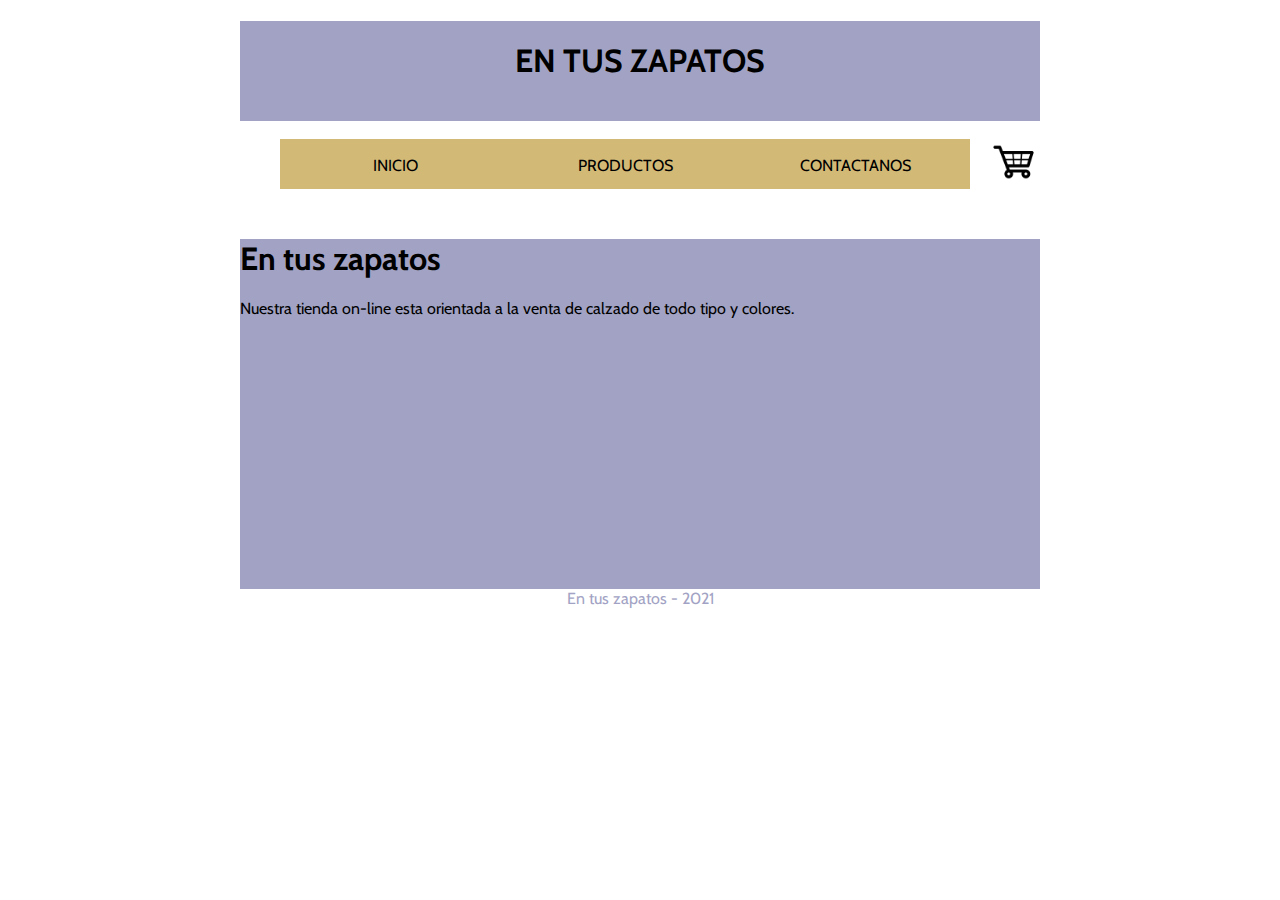
==== index.html @ 9b2bd8d0 "Merge branch 'main' into isa" ====
<!DOCTYPE html>
<html>
<head>
	<meta charset="utf-8">
	<link rel="stylesheet" type="text/css" href="css/estiloindex.css" />
	<script src="#" type="text/javascript"></script>
	<link rel="preconnect" href="https://fonts.gstatic.com">
	<link href="https://fonts.googleapis.com/css2?family=Cabin&display=swap" rel="stylesheet">
	<title>En tus zapatos</title>
</head>
<body>
	<header>
		<h1>EN TUS ZAPATOS</h1>
	</header>
	<nav>
		<ul>
			<li><a href="#">INICIO</a></li>
			<li><a href="#">PRODUCTOS</a></li>
			<li><a href="html/contacto.html">CONTACTANOS</a></li>
		</ul>
		<img src="img/carrito.png" alt="imagen de carrito"/>
	</nav>
	
	<section>
		<h1>En tus zapatos</h1>
		<article>
			Nuestra tienda on-line esta orientada a la venta de calzado de todo tipo y colores.
		</article>
	</section>
	<footer>
		En tus zapatos - 2021
	</footer>
</body>
</html>
---- css/estiloindex.css ----
*{
    list-style-type: none;
    font-family: 'Cabin', sans-serif;
}
header{
    position: relative;
    width: 800px;
    height: 100px;
    background-color: #A2A3C4;
    margin: 10px auto;
    text-align: center;
    line-height: 80px;
  }
nav{
    position: relative;
    width: 800px;
    height: 80px;
    margin: auto;
    
  }
  nav ul li{  
    background-color: #D3B976 ;
    margin: 2px 0px;/* arria-abajo / derecha-izquierda*/
    padding: 5px; /* margen del ul en el  botón*/
    float: left; /* horizontal*/
    width: 220px;
    height: 40px;
    text-align: center;
    line-height: 40px; /*alinia texto en el horizontal*/
  }
  
  nav ul li a{
    color: black;/*define el color de letra del a*/
    text-decoration: none;/* quita subrayado */
    display: block; /* para espandir el enlace y que ocupe todo el bloque */
    padding: 2px;
  
  }
  nav ul li:hover{ /*  aplicas este estilo al pasar por encima */
    background: #A2A3C4;  
  }

  img{
    float: right;
    width: 50px;
    height: 50px;
  }
  
  section{
    height: 350px;
    width: 800px;
    margin: auto;
    background-color: #A2A3C4;
  }

  footer{
    width: 800px;
    margin: auto;
    text-align: center;
    color: #A2A3C4;
  }
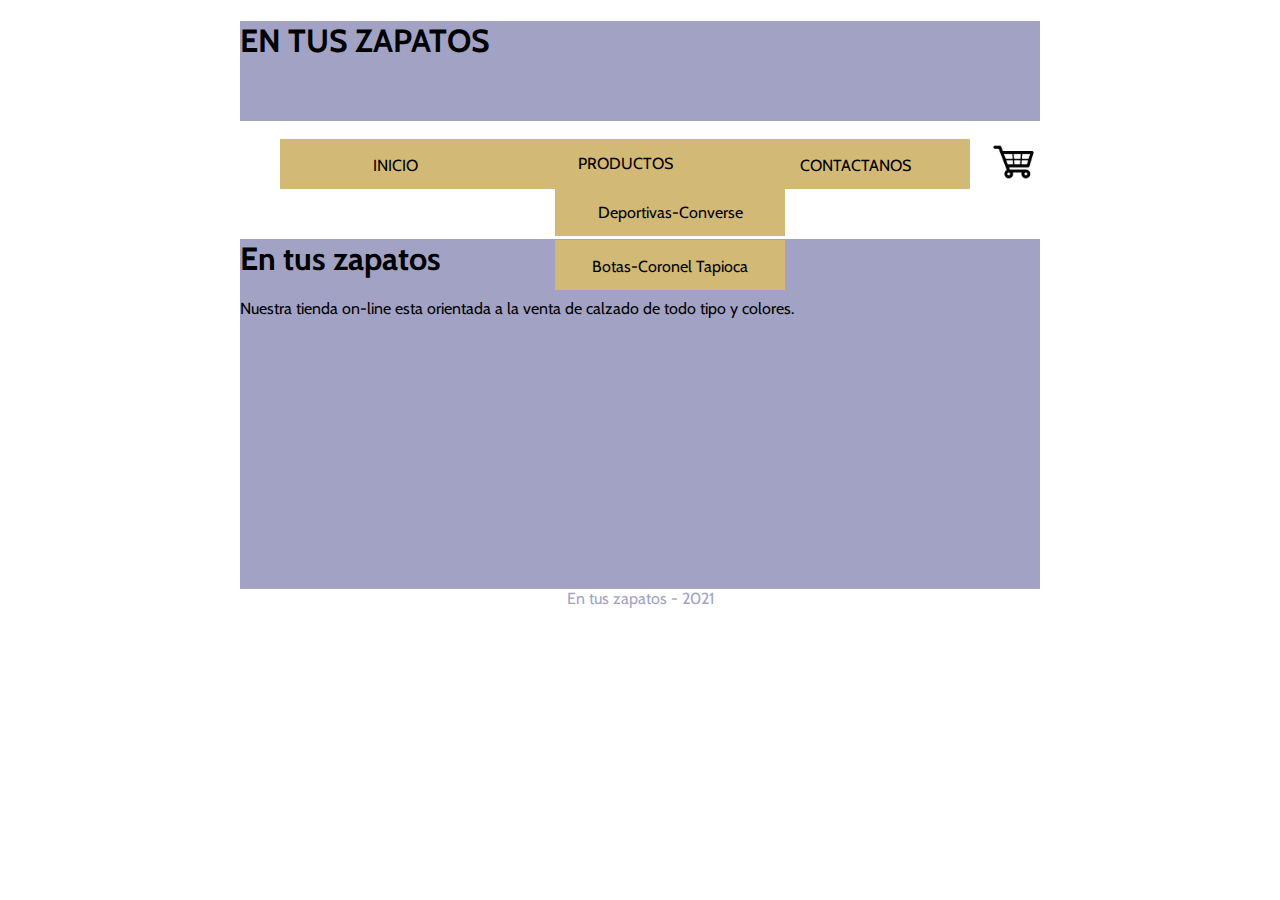
==== commit 95801567: "actualizados los menues" ====
--- a/index.html
+++ b/index.html
@@ -15,7 +15,13 @@
 	<nav>
 		<ul>
 			<li><a href="#">INICIO</a></li>
-			<li><a href="#">PRODUCTOS</a></li>
+			<li>PRODUCTOS
+				<ul>
+					<li><a href="html/zapatos1.html">Deportivas-Converse</a></li>
+					<li><a href="html/zapatos2.html">Botas-Coronel Tapioca</a></li>
+				</ul>
+			</li>
+
 			<li><a href="html/contacto.html">CONTACTANOS</a></li>
 		</ul>
 		<img src="img/carrito.png" alt="imagen de carrito"/>
--- a/css/estiloindex.css
+++ b/css/estiloindex.css
@@ -8,8 +8,6 @@
     height: 100px;
     background-color: #A2A3C4;
     margin: 10px auto;
-    text-align: center;
-    line-height: 80px;
   }
 nav{
     position: relative;
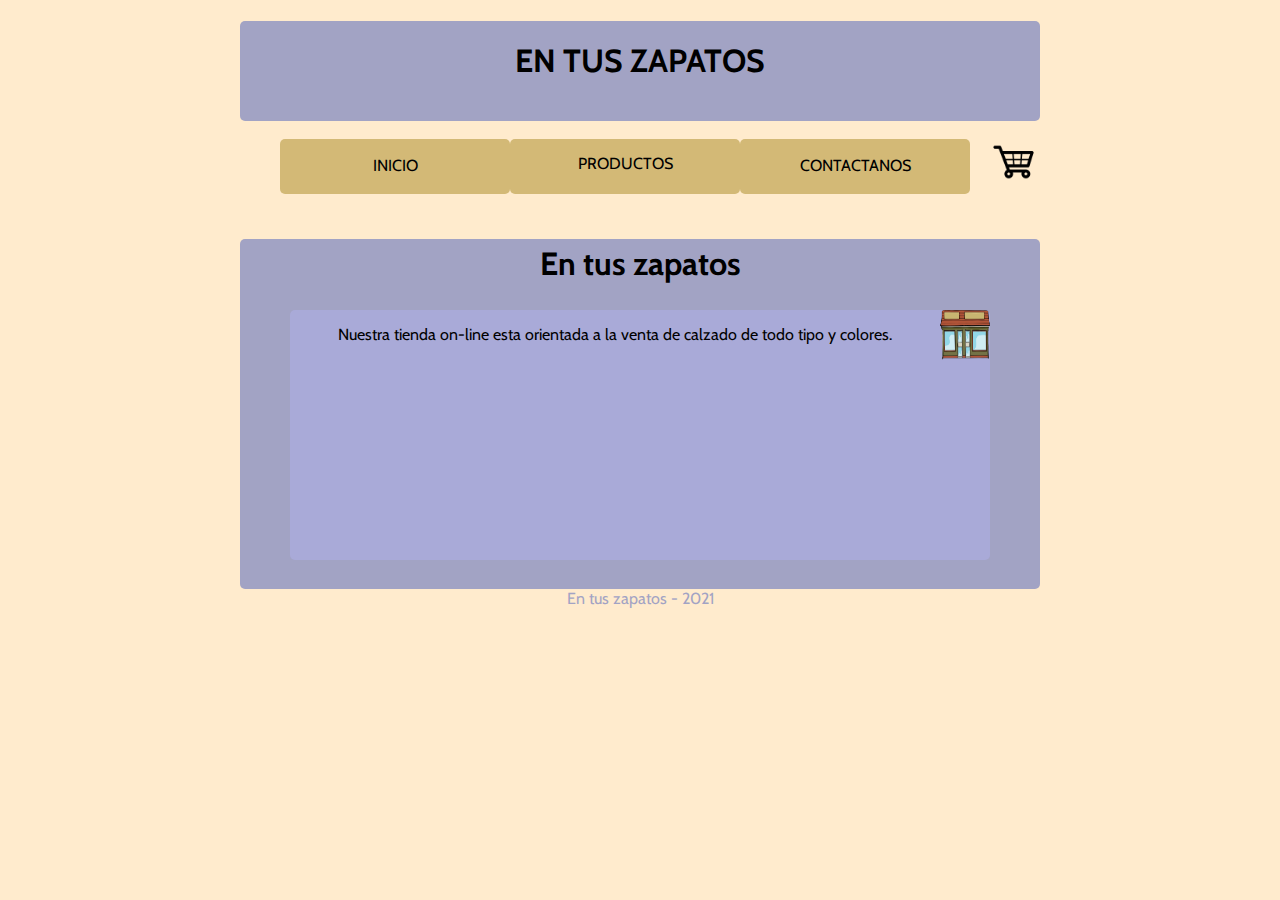
==== commit d77c703d: "cambios imagen tienda" ====
--- a/index.html
+++ b/index.html
@@ -31,6 +31,7 @@
 		<h1>En tus zapatos</h1>
 		<article>
 			Nuestra tienda on-line esta orientada a la venta de calzado de todo tipo y colores.
+			<img class="tienda" src="img/tienda.png">
 		</article>
 	</section>
 	<footer>
--- a/css/estiloindex.css
+++ b/css/estiloindex.css
@@ -1,32 +1,53 @@
 *{
     list-style-type: none;
     font-family: 'Cabin', sans-serif;
+    border-radius: 5px;
 }
+
+html{
+  background-color: blanchedalmond;
+}
+
 header{
     position: relative;
     width: 800px;
     height: 100px;
     background-color: #A2A3C4;
     margin: 10px auto;
+    text-align: center;
+    line-height: 80px;
   }
-nav{
+
+  nav{
     position: relative;
     width: 800px;
     height: 80px;
     margin: auto;
-    
   }
+
   nav ul li{  
     background-color: #D3B976 ;
     margin: 2px 0px;/* arria-abajo / derecha-izquierda*/
     padding: 5px; /* margen del ul en el  botón*/
     float: left; /* horizontal*/
     width: 220px;
-    height: 40px;
+    height: 45px;
     text-align: center;
     line-height: 40px; /*alinia texto en el horizontal*/
   }
-  
+
+  nav ul li ul li{
+    margin: 0px 0px 0px -45px;
+  }
+
+  nav ul li ul li{
+    display: none;
+  }
+
+  nav ul li:hover ul li{
+    display: block;
+  }
+
   nav ul li a{
     color: black;/*define el color de letra del a*/
     text-decoration: none;/* quita subrayado */
@@ -34,6 +55,7 @@
     padding: 2px;
   
   }
+
   nav ul li:hover{ /*  aplicas este estilo al pasar por encima */
     background: #A2A3C4;  
   }
@@ -49,6 +71,15 @@
     width: 800px;
     margin: auto;
     background-color: #A2A3C4;
+    text-align: center;
+    line-height: 50px;
+  }
+  
+  article{
+    width: 700px;
+    background-color:  #a9aad8 ;
+    margin: auto;
+    height: 250px;
   }
 
   footer{
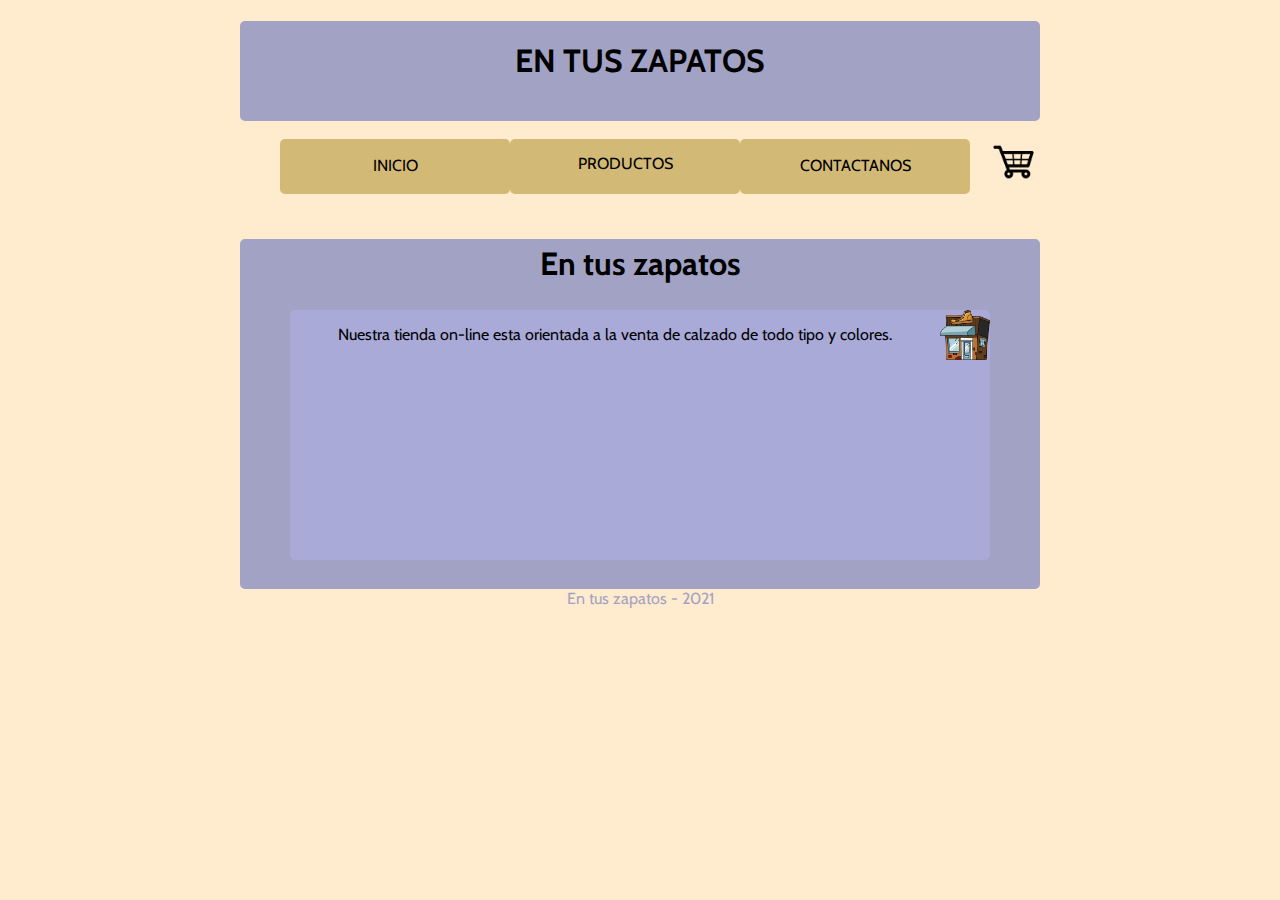
==== commit 36715764: "cambio imagen" ====
--- a/index.html
+++ b/index.html
@@ -31,7 +31,7 @@
 		<h1>En tus zapatos</h1>
 		<article>
 			Nuestra tienda on-line esta orientada a la venta de calzado de todo tipo y colores.
-			<img class="tienda" src="img/tienda.png">
+			<img class="tienda" src="img/tienda2.png">
 		</article>
 	</section>
 	<footer>
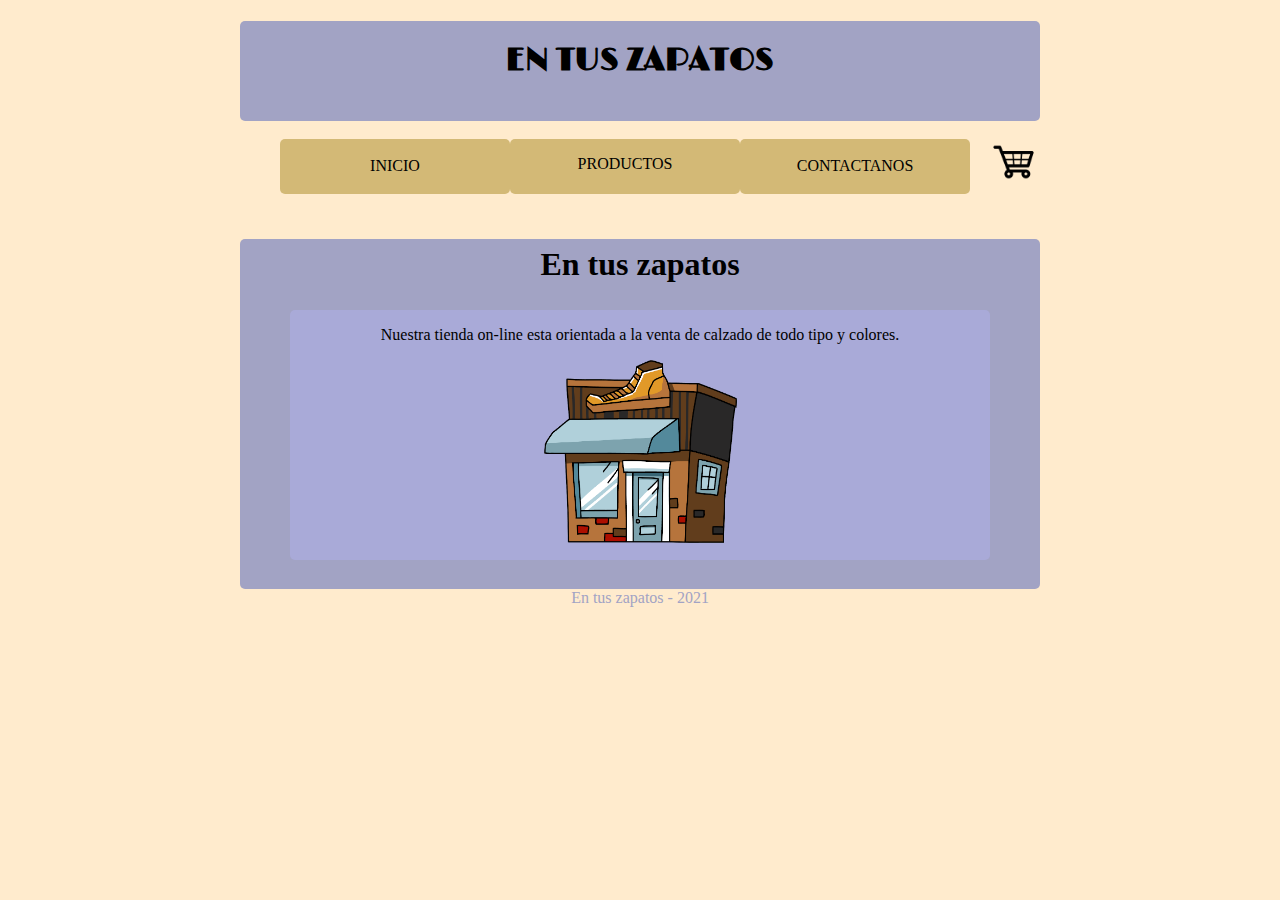
==== commit c13fc023: "tipo de letra titulo" ====
--- a/index.html
+++ b/index.html
@@ -5,7 +5,7 @@
 	<link rel="stylesheet" type="text/css" href="css/estiloindex.css" />
 	<script src="#" type="text/javascript"></script>
 	<link rel="preconnect" href="https://fonts.gstatic.com">
-	<link href="https://fonts.googleapis.com/css2?family=Cabin&display=swap" rel="stylesheet">
+    <link href="https://fonts.googleapis.com/css2?family=Limelight&display=swap" rel="stylesheet">
 	<title>En tus zapatos</title>
 </head>
 <body>
--- a/css/estiloindex.css
+++ b/css/estiloindex.css
@@ -1,6 +1,5 @@
 *{
     list-style-type: none;
-    font-family: 'Cabin', sans-serif;
     border-radius: 5px;
 }
 
@@ -16,6 +15,7 @@
     margin: 10px auto;
     text-align: center;
     line-height: 80px;
+    font-family: 'Limelight', cursive;
   }
 
   nav{
@@ -81,7 +81,12 @@
     margin: auto;
     height: 250px;
   }
-
+  img.tienda{
+    height: 183px;
+    width: 193px;
+    margin:auto;
+    float: none;
+  }
   footer{
     width: 800px;
     margin: auto;
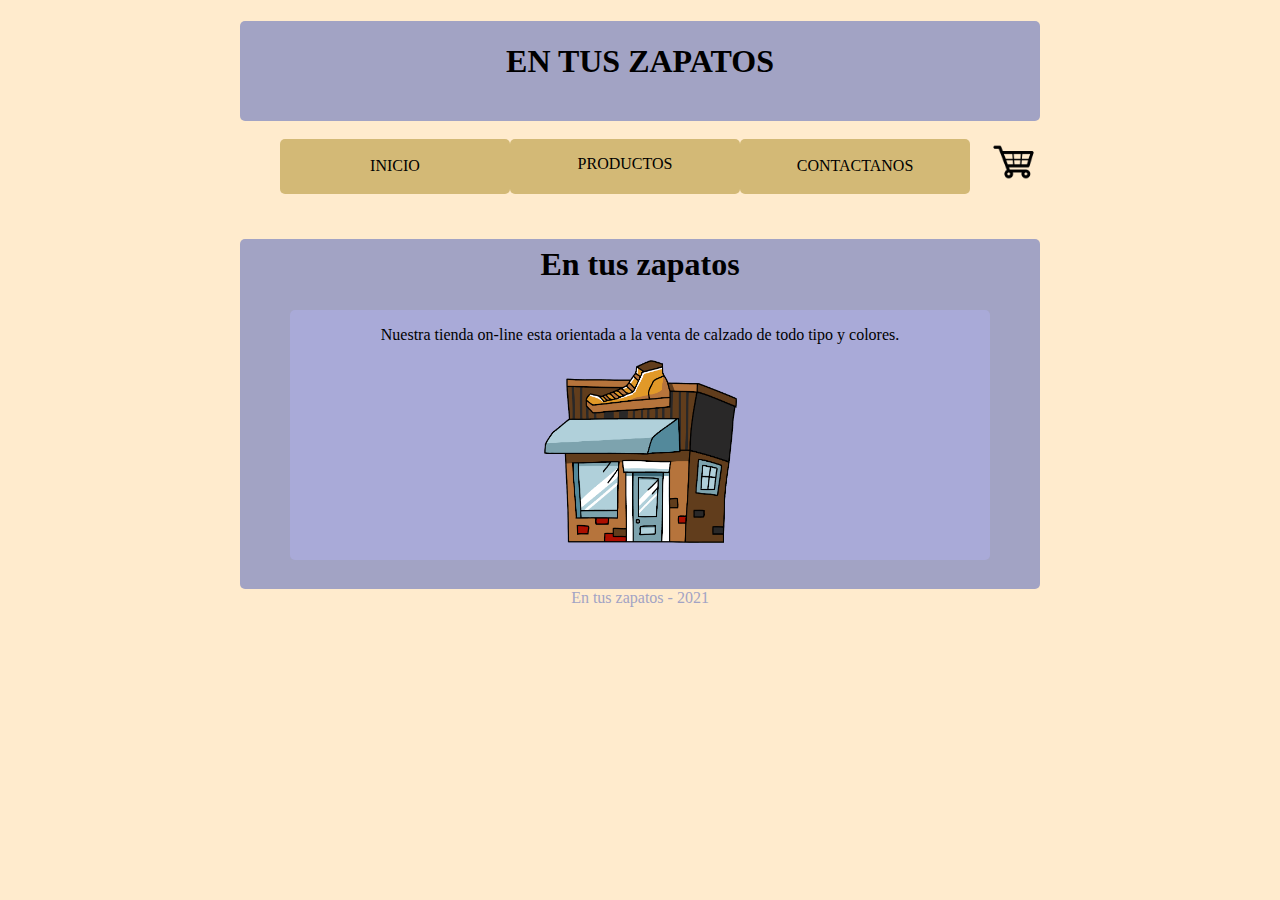
==== commit 14250539: "cambios" ====
--- a/index.html
+++ b/index.html
@@ -5,7 +5,7 @@
 	<link rel="stylesheet" type="text/css" href="css/estiloindex.css" />
 	<script src="#" type="text/javascript"></script>
 	<link rel="preconnect" href="https://fonts.gstatic.com">
-    <link href="https://fonts.googleapis.com/css2?family=Limelight&display=swap" rel="stylesheet">
+	<link href="https://fonts.googleapis.com/css2?family=Cabin&display=swap" rel="stylesheet">
 	<title>En tus zapatos</title>
 </head>
 <body>
@@ -24,9 +24,8 @@
 
 			<li><a href="html/contacto.html">CONTACTANOS</a></li>
 		</ul>
-		<img src="img/carrito.png" alt="imagen de carrito"/>
+		<img id="carrito" src="img/carrito.png" alt="imagen de carrito"/>
 	</nav>
-	
 	<section>
 		<h1>En tus zapatos</h1>
 		<article>
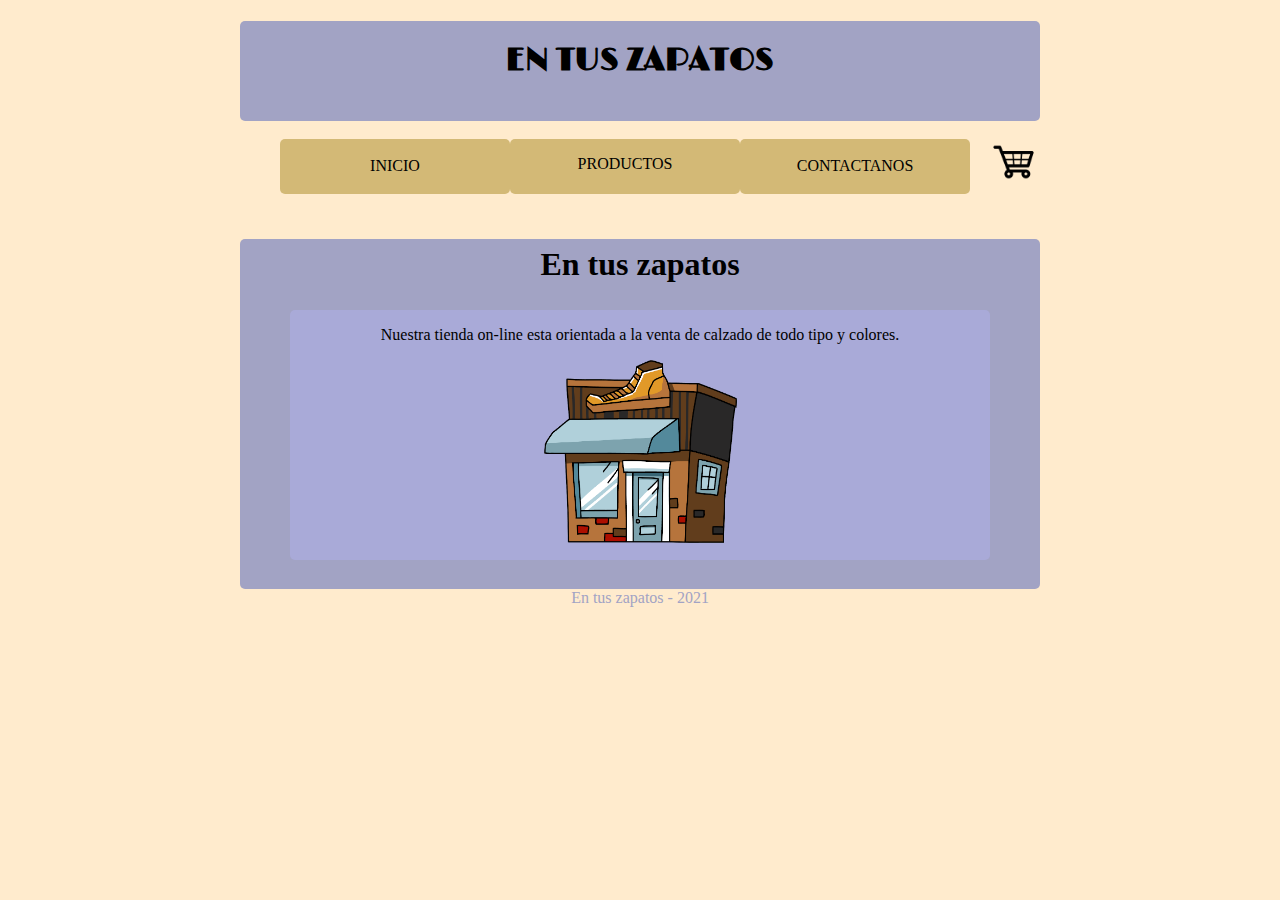
==== commit 83041264: "Merge pull request #31 from Dudu-dam/isa" ====
--- a/index.html
+++ b/index.html
@@ -5,7 +5,7 @@
 	<link rel="stylesheet" type="text/css" href="css/estiloindex.css" />
 	<script src="#" type="text/javascript"></script>
 	<link rel="preconnect" href="https://fonts.gstatic.com">
-	<link href="https://fonts.googleapis.com/css2?family=Cabin&display=swap" rel="stylesheet">
+    <link href="https://fonts.googleapis.com/css2?family=Limelight&display=swap" rel="stylesheet">
 	<title>En tus zapatos</title>
 </head>
 <body>
